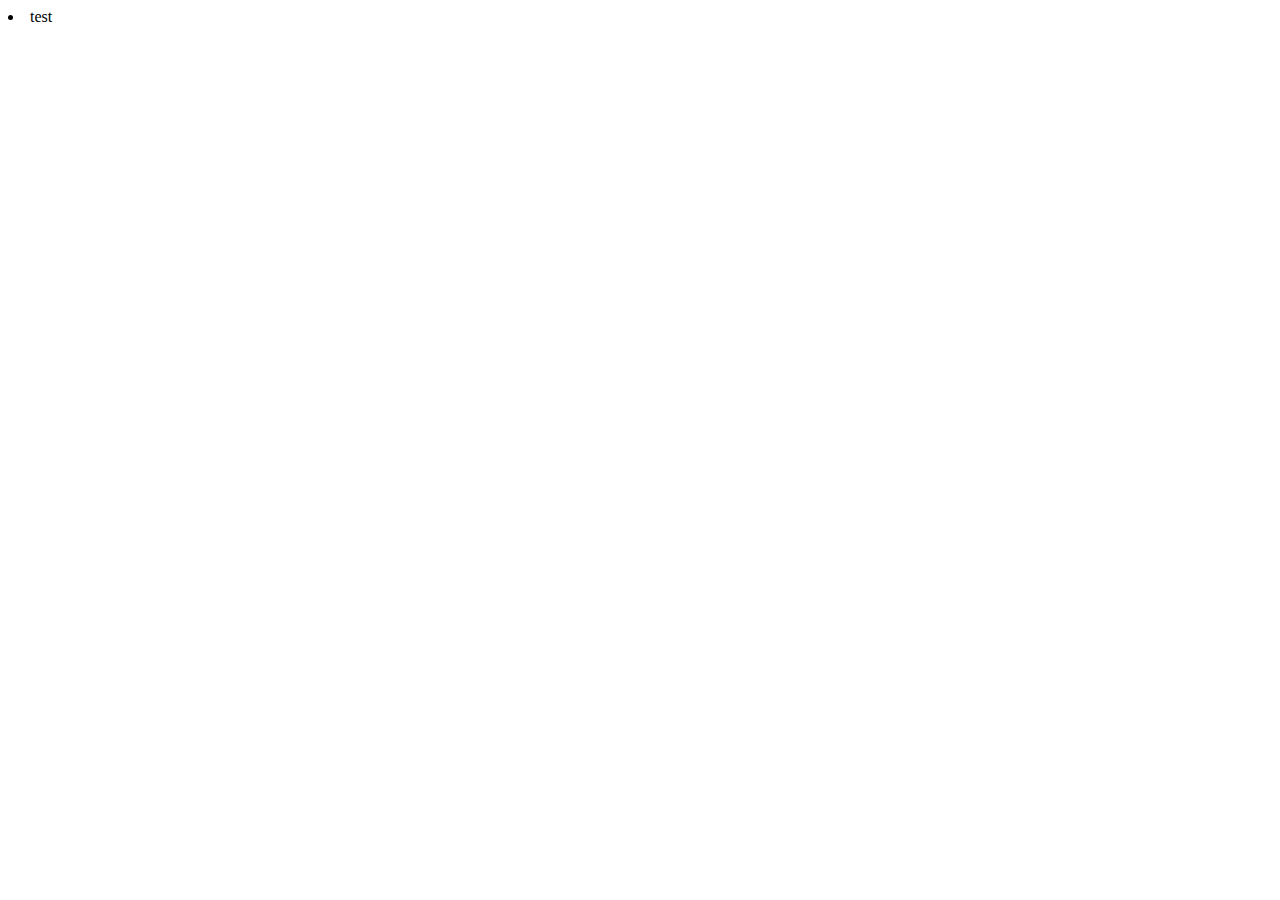
==== index.html @ 41f1759c "Merge pull request #1 from vidads/index-01042021" ====
<html lang="en">
  <head>
    <meta charset="UTF-8" />
    <meta http-equiv="X-UA-Compatible" content="IE=edge" />
    <meta name="viewport" content="width=device-width, initial-scale=1.0" />
    <title>Main Page</title>
  </head>
  <div>
    <li>test</li>
  </div>
  <body></body>
</html>
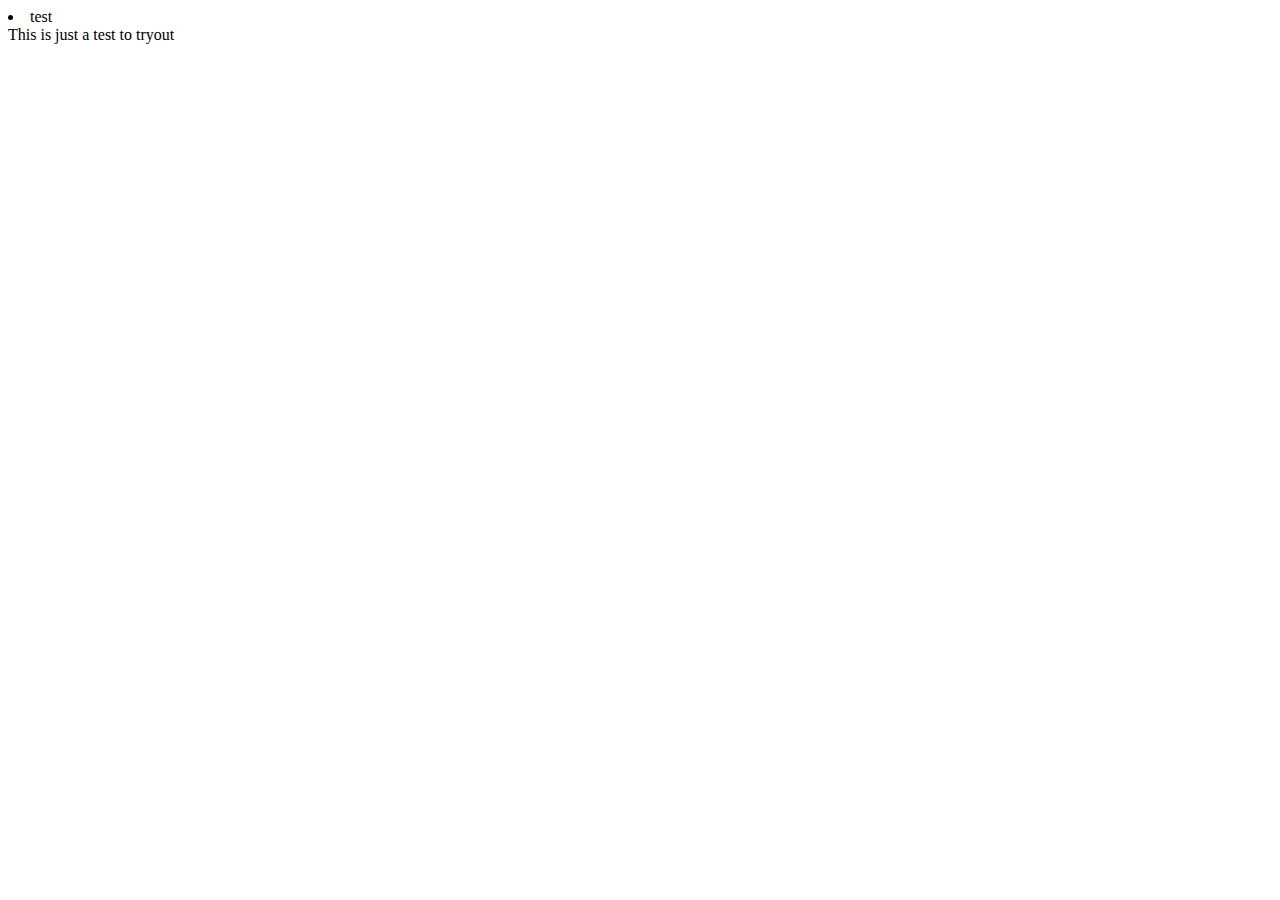
==== commit a02dac3f: "Testing this on github desktop" ====
--- a/index.html
+++ b/index.html
@@ -8,5 +8,8 @@
   <div>
     <li>test</li>
   </div>
-  <body></body>
+  <body>
+This is just a test to tryout
+
+  </body>
 </html>
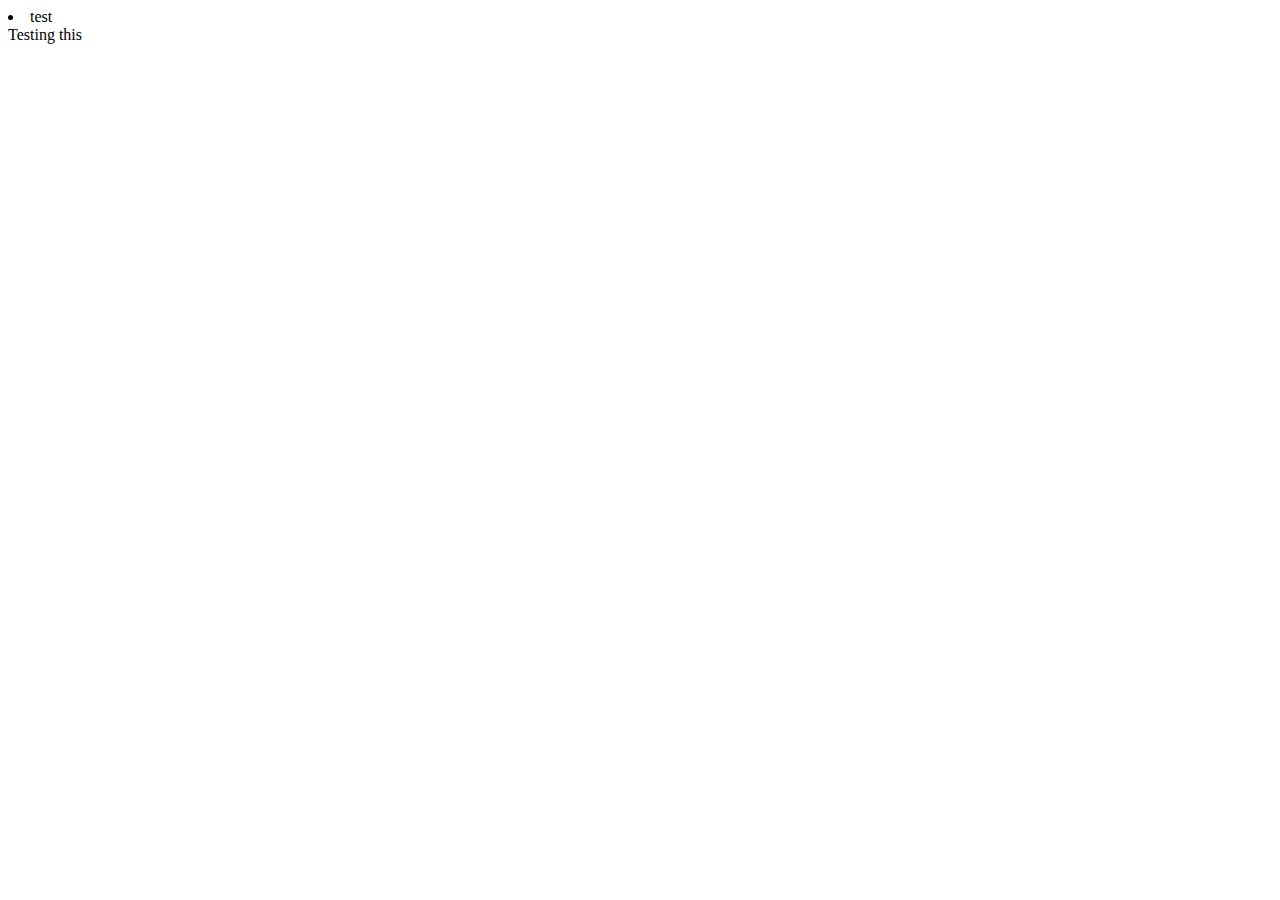
==== commit 11fca78f: "Test this shit" ====
--- a/index.html
+++ b/index.html
@@ -9,7 +9,6 @@
     <li>test</li>
   </div>
   <body>
-This is just a test to tryout
-
+    Testing this 
   </body>
 </html>
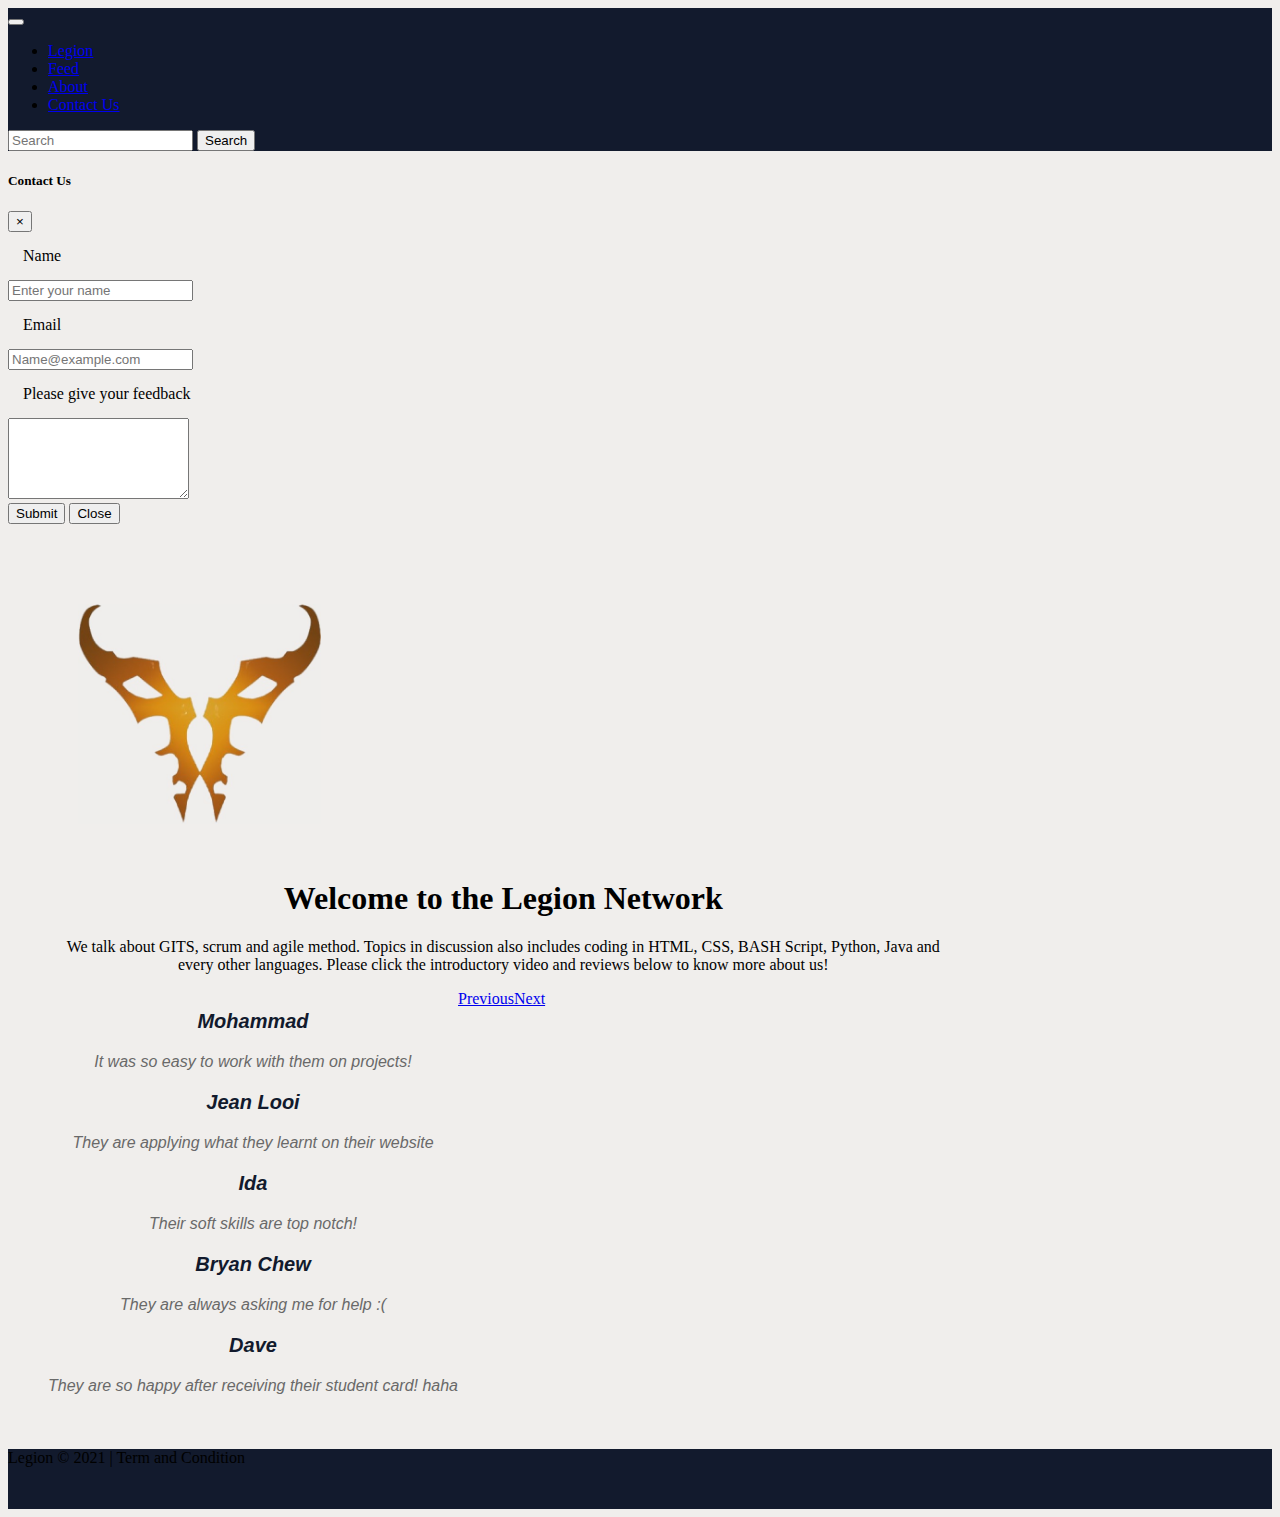
==== commit 2c29fdc6: "Updated Carousel with JS class" ====
--- a/index.html
+++ b/index.html
@@ -1,14 +1,259 @@
+<!DOCTYPE html>
 <html lang="en">
   <head>
     <meta charset="UTF-8" />
     <meta http-equiv="X-UA-Compatible" content="IE=edge" />
     <meta name="viewport" content="width=device-width, initial-scale=1.0" />
-    <title>Main Page</title>
+    <!-- Bootstrap CSS -->
+    <link
+      rel="stylesheet"
+      href="https://cdn.jsdelivr.net/npm/bootstrap@4.6.0/dist/css/bootstrap.min.css"
+      integrity="sha384-B0vP5xmATw1+K9KRQjQERJvTumQW0nPEzvF6L/Z6nronJ3oUOFUFpCjEUQouq2+l"
+      crossorigin="anonymous"
+    />
+    <link rel="stylesheet" href="CSS/index.css"/>
+    <title>Index</title>
   </head>
-  <div>
-    <li>test</li>
+  <body>
+    <!-- Navigation Bar -->
+    <nav class="navbar navbar-expand-md navbar-dark" id="nav-bar">
+      <button
+        class="navbar-toggler"
+        id="nav-collapsedbtn"
+        type="button"
+        data-toggle="collapse"
+        data-target="#navbarNav"
+        aria-controls="navbarNav"
+        aria-expanded="false"
+        aria-label="Toggle navigation"
+      >
+        <span class="navbar-toggler-icon"></span>
+      </button>
+
+      <div class="collapse navbar-collapse" id="navbarNav">
+        <ul class="navbar-nav">
+          <li class="nav-item active">
+            <a class="nav-link" href="index.html">Legion</a>
+          </li>
+          <li class="nav-item">
+            <a class="nav-link" href="Feed.html">Feed</a>
+          </li>
+          <li class="nav-item">
+            <a class="nav-link" href="aboutus.html">About</a>
+          </li>
+          <li class="nav-item">
+            <a
+              class="nav-link"
+              href="#"
+              data-toggle="modal"
+              data-target="#feedbackModal"
+              >Contact Us</a
+            >
+          </li>
+        </ul>
+
+        <!-- Search bar for mobile-->
+
+        <div id="mobile-searchbar">
+          <form class="form-inline my-2 my-lg-0">
+            <input
+              class="form-control-sm mr-sm-2"
+              type="search"
+              placeholder="Search"
+              aria-label="Search"
+              id="searchbox"
+            />
+            <button class="btn btn-primary btn-sm my-2 my-sm-0" type="submit">
+              Search
+            </button>
+          </form>
+        </div>
+      </div>
+
+      <!-- Search bar for desktop-->
+
+      <div id="desktop-searchbar">
+        <form class="form-inline my-2 my-lg-0">
+          <input
+            class="form-control-sm mr-sm-2"
+            type="search"
+            placeholder="Search"
+            aria-label="Search"
+          />
+          <button class="btn btn-primary btn-sm my-2 my-sm-0" type="submit">
+            Search
+          </button>
+        </form>
+      </div>
+    </nav>
+
+    <!-- Modal Feedback-->
+    <div
+      class="modal fade"
+      id="feedbackModal"
+      tabindex="-1"
+      aria-labelledby="exampleModalLabel"
+      aria-hidden="true"
+    >
+      <div class="modal-dialog">
+        <div class="modal-content">
+          <div class="modal-header">
+            <h5 class="modal-title" id="exampleModalLabel">Contact Us</h5>
+            <button
+              type="button"
+              class="close"
+              data-dismiss="modal"
+              aria-label="Close"
+            >
+              <span aria-hidden="true">&times;</span>
+            </button>
+          </div>
+          <div class="modal-body">
+            <form>
+              <div class="form-group">
+                <label for="recipient-name" class="col-form-label">Name</label>
+                <input
+                  type="text"
+                  class="form-control"
+                  id="recipient-name"
+                  placeholder="Enter your name"
+                />
+              </div>
+              <div class="form-group">
+                <label for="recipient-name" class="col-form-label">Email</label>
+                <input
+                  type="email"
+                  class="form-control"
+                  id="recipient-email"
+                  placeholder="Name@example.com"
+                />
+              </div>
+              <div class="form-group">
+                <label for="message-text" class="col-form-label"
+                  >Please give your feedback</label
+                >
+                <textarea
+                  class="form-control"
+                  id="message-text"
+                  rows="5"
+                ></textarea>
+              </div>
+            </form>
+          </div>
+          <div class="modal-footer">
+            <button type="button" class="btn btn-success">Submit</button>
+            <button type="button" class="btn btn-primary" data-dismiss="modal">
+              Close
+            </button>
+          </div>
+        </div>
+      </div>
+    </div>
+
+
+   
+<!-- Create a Jumbotron : Hero space -->
+<div class="container">
+  <div class="jumbotron">
+
+    <div class="row">
+      <div class="col-s-3">
+        <img src="IMG/logo1.jpg">
+      </div>
+      <div class="col-s-9">
+        <h1 id= "header">Welcome to the Legion Network</h1> 
+        <p id= "intro">We talk about GITS, scrum and agile method. Topics in discussion also includes coding in HTML, CSS, BASH Script, Python, Java and every other languages. Please click the introductory video and reviews below to know more about us!</p>
+    
+        <!--Carousel starts here-->
+        <div id="carouselExampleControls" class="carousel slide" data-ride="carousel">
+          <div class="carousel-inner">
+            <div class="carousel-item active"> 
+              <div class="carousel-caption">
+                <h3>Mohammad</h3>
+                <p>It was so easy to work with them on projects!</p>
+              </div>
+            </div>
+            <div class="carousel_reviews"></div><!--
+            <div class="carousel-item">
+              <div class="carousel-caption">
+                <h3>Diane L</h3>
+                <p>TEXT</p>
+              </div>
+            </div>
+            <div class="carousel-item">
+              <div class="carousel-caption">
+                <h3>Randall L</h3>
+                <p>TEXT</p>
+              </div>
+            </div>
+            <div class="carousel-item">
+              <div class="carousel-caption">
+                <h3>John D.</h3>
+                <p>TEXT</p>
+              </div>
+            </div>
+            <div class="carousel-item">
+              <div class="carousel-caption">
+                <h3>Jody B.</h3>
+                <p>TEXT</p>
+              </div>
+            </div>-->
+          </div>
+          <a class="carousel-control-prev" href="#carouselExampleControls" role="button" data-slide="prev">
+            <span class="carousel-control-prev-icon" aria-hidden="true"></span>
+            <i class="fas fa-arrow-alt-circle-left"></i>
+            <span class="sr-only">Previous</span> 
+          </a>
+          <a class="carousel-control-next" href="#carouselExampleControls" role="button" data-slide="next">
+            <span class="carousel-control-next-icon" aria-hidden="true"></span>
+            <span class="sr-only">Next</span>
+          </a>
+        </div> <!--Carousel ends here-->
+        <iframe width="420" height="315" src="https://www.youtube.com/embed/UB1O30fR-EE" title="YouTube video player" frameborder="0" allow="accelerometer; autoplay; clipboard-write; encrypted-media; gyroscope; picture-in-picture" id="mediavideo" allowfullscreen></iframe>
+      </div>
+    </div>    
   </div>
-  <body>
-    Testing this 
+
+</div> <!--End of Jumbotron-->
+
+
+<!-- Footer -->
+<div
+  class="navbar navbar-expand-lg navbar-dark fixed-bottom"
+  id="footbarNav"
+>
+  <div class="container-fluid my-auto">
+    <p class="navbar-text pull-left">Legion © 2021 | Term and Condition</p>
+  </div>
+</div>
+
+<!-- Optional JavaScript; choose one of the two! -->
+
+<!-- Option 1: jQuery and Bootstrap Bundle (includes Popper) -->
+<script
+  src="https://code.jquery.com/jquery-3.5.1.slim.min.js"
+  integrity="sha384-DfXdz2htPH0lsSSs5nCTpuj/zy4C+OGpamoFVy38MVBnE+IbbVYUew+OrCXaRkfj"
+  crossorigin="anonymous"
+></script>
+<script
+  src="https://cdn.jsdelivr.net/npm/bootstrap@4.6.0/dist/js/bootstrap.bundle.min.js"
+  integrity="sha384-Piv4xVNRyMGpqkS2by6br4gNJ7DXjqk09RmUpJ8jgGtD7zP9yug3goQfGII0yAns"
+  crossorigin="anonymous"
+></script>
+
+<!-- Option 2: Separate Popper and Bootstrap JS -->
+<!--
+<script src="https://code.jquery.com/jquery-3.5.1.slim.min.js" integrity="sha384-DfXdz2htPH0lsSSs5nCTpuj/zy4C+OGpamoFVy38MVBnE+IbbVYUew+OrCXaRkfj" crossorigin="anonymous"></script>
+<script src="https://cdn.jsdelivr.net/npm/popper.js@1.16.1/dist/umd/popper.min.js" integrity="sha384-9/reFTGAW83EW2RDu2S0VKaIzap3H66lZH81PoYlFhbGU+6BZp6G7niu735Sk7lN" crossorigin="anonymous"></script>
+<script src="https://cdn.jsdelivr.net/npm/bootstrap@4.6.0/dist/js/bootstrap.min.js" integrity="sha384-+YQ4JLhjyBLPDQt//I+STsc9iw4uQqACwlvpslubQzn4u2UU2UFM80nGisd026JF" crossorigin="anonymous"></script>
+-->
+
+
+<script src="js/reviewController.js"></script>
+<script src="js/reviewListing.js"></script>
+
   </body>
 </html>
+
+
+
--- a/CSS/index.css
+++ b/CSS/index.css
@@ -0,0 +1,178 @@
+ body {
+    background-color: #f0eeec;
+  }
+  
+  
+  #nav-bar {
+    background-color:  #121a2d;
+  }
+  #footbarNav {
+    background-color: #121a2d;
+    height: 60px;
+  }
+  #nav-link {
+    background-color: #121a2d;
+    color: black;
+    display: flex;
+
+  }
+  .container {
+    display: flex;
+    text-align: center;
+    justify-content: center;   
+    padding: 25px;
+  }
+  
+  .navbar-text {
+    margin: 0;
+  }
+
+  h3 {
+    color: #121a2d;
+    font-size: 20px;
+  }
+
+  h4 {
+    background-color: #f0eeec;
+    color: #121a2d;
+    display: flex;
+    text-align: center;
+    font-weight: 400;
+    font-style: italic;
+    justify-content: center;
+    padding: 5px;
+  }
+
+  h6 {
+    background-color: #121a2d;
+    color: #f0eeec;
+    display: flex;
+    text-align: center;
+    font-weight: 500;
+    justify-content: center;
+    padding: 3px;
+
+  }
+
+  a:hover {
+    border-style: solid;
+    border-color: grey;
+    border-width: 1px;
+  }
+ 
+  .jumbotron {
+    background-color: #f0eeec; 
+    align-content: center; 
+    justify-content: center;
+    padding-top:40px;
+  }
+
+ .carousel{
+  margin-top: 10px;
+  display:flex;
+}
+.carousel-inner{
+  height: 100px;
+}
+.carousel-caption{
+  color:dimgrey;
+  top: 30%;
+  font-style: italic;
+  font-family: Verdana, Geneva, Tahoma, sans-serif;
+  font-weight: 300;
+
+}
+
+.carousel-control-prev-icon {
+  background-image: url("data:image/svg+xml;charset=utf8,%3Csvg xmlns='http://www.w3.org/2000/svg' fill='%23000' viewBox='0 0 8 8'%3E%3Cpath d='M5.25 0l-4 4 4 4 1.5-1.5-2.5-2.5 2.5-2.5-1.5-1.5z'/%3E%3C/svg%3E");
+  }
+  
+  
+  .carousel-control-next-icon {
+  background-image: url("data:image/svg+xml;charset=utf8,%3Csvg xmlns='http://www.w3.org/2000/svg' fill='%23000' viewBox='0 0 8 8'%3E%3Cpath d='M2.75 0l-1.5 1.5 2.5 2.5-2.5 2.5 1.5 1.5 4-4-4-4z'/%3E%3C/svg%3E");
+  }
+
+  .column {
+    float: left;
+  }
+  
+  /* Left and right column */
+  .column.side {
+    width: 30%;
+  }
+
+  img {
+  width: 80%;
+  height:auto;
+  justify-content: center;
+  }
+
+  /*video here*/
+  video {
+    width: 100%;
+    height: auto;
+  }
+  
+  .row:after {
+    content: "";
+    clear: both;
+    display: table;
+  }
+  
+  [class*="col-"] {
+    float: left;
+    padding: 15px;
+    width: 100%;
+  }
+
+  #mobile-searchbar {
+    display: none;
+  }
+  
+  @media only screen and (min-width: 600px) {
+    .col-s-1 {width: 8.33%;}
+    .col-s-2 {width: 16.66%;}
+    .col-s-3 {width: 25%;}
+    .col-s-4 {width: 33.33%;}
+    .col-s-5 {width: 41.66%;}
+    .col-s-6 {width: 50%;}
+    .col-s-7 {width: 58.33%;}
+    .col-s-8 {width: 66.66%;}
+    .col-s-9 {width: 75%;}
+    .col-s-10 {width: 83.33%;}
+    .col-s-11 {width: 91.66%;}
+    .col-s-12 {width: 100%;}
+  }
+  
+  @media only screen and (max-width: 768px) {
+    .col-1 {width: 8.33%;}
+    .col-2 {width: 16.66%;}
+    .col-3 {width: 25%;}
+    .col-4 {width: 33.33%;}
+    .col-5 {width: 41.66%;}
+    .col-6 {width: 50%;}
+    .col-7 {width: 58.33%;}
+    .col-8 {width: 66.66%;}
+    .col-9 {width: 75%;}
+    .col-10 {width: 83.33%;}
+    .col-11 {width: 91.66%;}
+    .col-12 {width: 100%;}
+
+    #mediavideo {
+      width : 100%;
+      height : auto;
+    }
+
+    #desktop-searchbar {
+      display: none;
+    }
+
+    #mobile-searchbar {
+      display: flex;
+    }
+
+    #searchbox {
+      margin-right: 5px;
+    }
+  }
+  